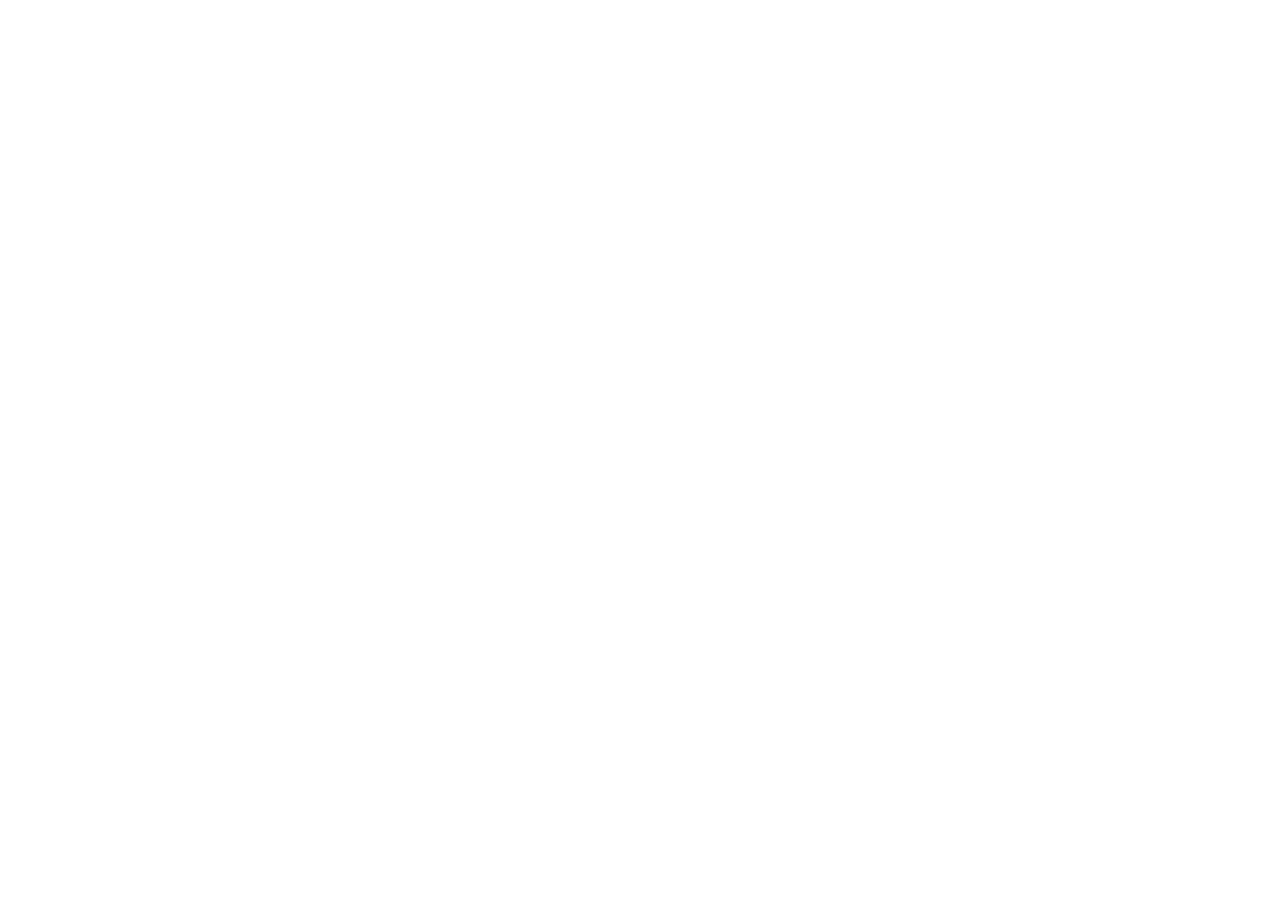
==== A1/Start-A1-Winter2020/pageTwo.html @ ecd89d23 "Added A1. Initial writeup of homepage HTML" ====
<!DOCTYPE html>
<html lang="en">
<head>
    <meta charset="utf-8">
    <meta name="viewport" content="width=device-width, initial-scale=1.0">
    <title>Assignment 1 - Page 2</title>

   <link href="reset.css" rel="stylesheet">
   <link href="assign1.css" rel="stylesheet">

</head>
<body>

</body>
</html>
---- A1/Start-A1-Winter2020/assign1.css ----
body {
   font-family: "Helvetica Neue", Helvetica, Arial, sans-serif;
   font-size: 14px;
   line-height: 1.428571429;
   color: #333333;
}
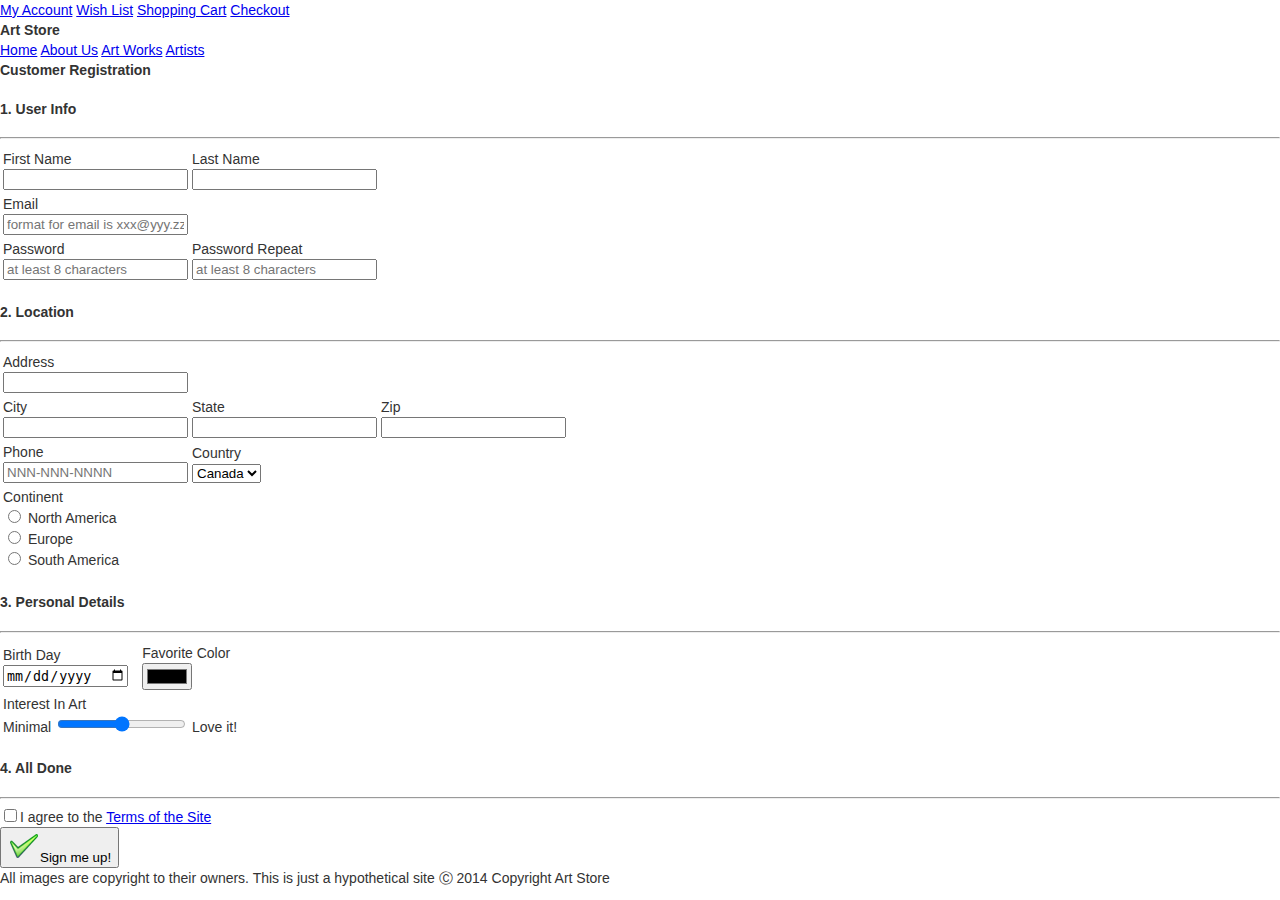
==== commit bb8a7195: "adding second page" ====
--- a/A1/Start-A1-Winter2020/pageTwo.html
+++ b/A1/Start-A1-Winter2020/pageTwo.html
@@ -4,12 +4,165 @@
     <meta charset="utf-8">
     <meta name="viewport" content="width=device-width, initial-scale=1.0">
     <title>Assignment 1 - Page 2</title>
-
+    <script src="assign2.js"></script>
    <link href="reset.css" rel="stylesheet">
    <link href="assign1.css" rel="stylesheet">
 
 </head>
 <body>
 
+    <header>    
+        <nav class="firstNavBar">
+            <a href="#">My Account</a>
+            <a href="#">Wish List</a>
+            <a href="#">Shopping Cart</a>
+            <a href="#">Checkout</a>
+        </nav>
+    </header>
+    <h1>Art Store</h1>
+
+    <nav class="secondNavBar">
+        <a href="#">Home</a>
+        <a href="#">About Us</a>
+        <a href="#">Art Works</a>
+        <a href="#">Artists</a>
+    </nav>
+
+    <div class="page">
+
+        <h2>Customer Registration</h2>
+
+        <form class="userDetails" action="">
+            <section>
+                <h4>1. User Info</h4>
+                <hr>
+                <table>
+                    <tr>
+                        <td>
+                            <label class="bold">First Name</label><br>
+                            <input type="text">                        
+                        </td>
+                        <td>
+                            <label class="bold">Last Name</label><br>
+                            <input type="text">                        
+                        </td>
+                    </tr>
+                    <tr>
+                        <td colspan="2">
+                            <label class="bold">Email</label><br>
+                            <input type="email" placeholder="format for email is xxx@yyy.zzz">
+                        </td>
+                    </tr>
+                    <tr>
+                        <td>
+                            <label class="bold">Password</label><br>
+                            <input type="password" placeholder="at least 8 characters">                        
+                        </td>
+                        <td>
+                            <label class="bold">Password Repeat</label><br>
+                            <input type="password" placeholder="at least 8 characters">                        
+                        </td>
+                    </tr>
+                </table>
+            </section>
+
+            <section>
+                <h4>2. Location</h4>
+                <hr>
+                <table>
+                    <tr>
+                        <td colspan="3">
+                            <label class="bold">Address</label><br>
+                            <input type="text">                        
+                        </td>
+                    </tr>
+                    <tr>
+                        <td>
+                            <label class="bold">City</label><br>
+                            <input type="text">
+                        </td>
+                        <td>
+                            <label class="bold">State</label><br>
+                            <input type="text">
+                        </td>
+                        <td>
+                            <label class="bold">Zip</label><br>
+                            <input type="text">
+                        </td>
+                    </tr>
+                    <tr>
+                        <td>
+                            <label class="bold">Phone</label><br>
+                            <input type="tel" placeholder="NNN-NNN-NNNN">                        
+                        </td>
+                        <td>
+                            <label class="bold">Country</label><br>
+                            <select class="countryDD">
+                                <option value="Canada">Canada</option>
+                            </select>          
+                        </td>
+                    </tr>
+                    <tr>
+                        <td colspan="3" class="continent">
+                            <label class="bold">Continent</label><br>
+                            <input id="north" type="radio" name="Continent">
+                            <label for="north">North America</label><br>
+                            <input id="europe" type="radio" name="Continent">
+                            <label for="europe">Europe</label><br>
+                            <input id="south" type="radio" name="Continent">
+                            <label for="south">South America</label><br>
+                        </td>
+                    </tr>
+                </table>
+            </section>
+                
+            <section>
+                <h4>3. Personal Details</h4>
+                <hr>
+                <table>
+                    <tr>
+                        <td>
+                            <label class="bold">Birth Day</label><br>
+                            <input type="date">                        
+                        </td>
+                        <td>
+                            <label class="bold">Favorite Color</label><br>
+                            <input type="color">                        
+                        </td>
+                    </tr>
+                    <tr>
+                        <td colspan="2">
+                            <label class="bold">Interest In Art</label><br>
+                            <div class="slider">
+                                <label>Minimal</label>
+                                <input type="range" min="0" max="100" value="50">
+                                <label>Love it!</label>
+                            </div>
+                        </td>
+                    </tr>
+                </table>
+            </section>
+
+            <section>
+                <h4>4. All Done</h4>
+                <hr>
+
+                <input type="checkbox"><label>I agree to the <a href="#">Terms of the Site</a></label>
+                <br>
+                <button class="submit" type="submit">
+                    <img src="./images/button_ok.png">Sign me up!</button>
+            </section>
+
+        </form>
+
+    </div>
+
+    <footer>
+        <p>All images are copyright to their owners. This is just a hypothetical site &#9400; 2014 Copyright Art Store</p>
+    </footer>
+
+
+
 </body>
+
 </html>
